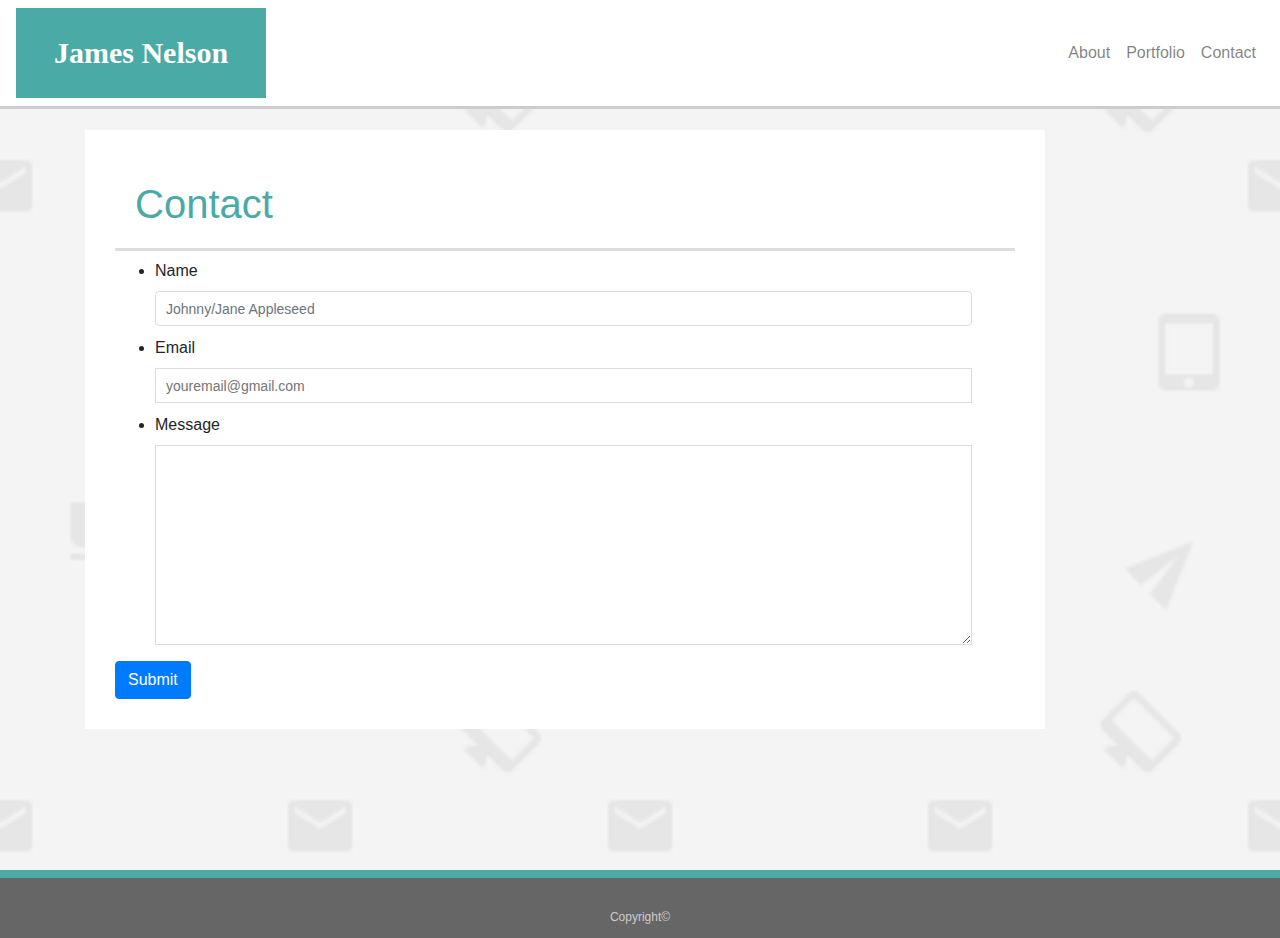
==== contact.html @ 21e5dec0 "readded contact.html" ====
<!DOCTYPE html>
<html lang="en">
  <head>
    <meta charset="UTF-8" />
    <meta name="viewport" content="width=device-width, initial-scale=1.0" />
    <meta http-equiv="X-UA-Compatible" content="ie=edge" />
    <title>Contact</title>
    <link rel="stylesheet" href="./assets/css/style.css" />
    <link
      rel="stylesheet"
      href="https://stackpath.bootstrapcdn.com/bootstrap/4.3.1/css/bootstrap.min.css"
    />
    <script src="https://code.jquery.com/jquery-3.3.1.slim.min.js"></script>
    <script src="https://stackpath.bootstrapcdn.com/bootstrap/4.3.1/js/bootstrap.min.js"></script>
  </head>

  <body class="main-body">
    <!--Header Start-->
    <header id="main-header">
      <div class="menu-bar">
        <nav class="navbar navbar-expand-lg navbar-light">
          <a href="index.html" id="topbox">James Nelson</a>
          <button
            class="navbar-toggler"
            type="button"
            data-toggle="collapse"
            data-target="#navbarNav"
            aria-controls="navbarNav"
            aria-expanded="false"
            aria-label="Toggle navigation"
          >
            <span class="navbar-toggler-icon"></span>
          </button>
          <div class="collapse navbar-collapse" id="navbarNav">
            <ul class="navbar-nav ml-auto">
              <li class="nav-item">
                <a class="nav-link" href="index.html">About</a>
              </li>
              <li class="nav-item">
                <a class="nav-link" href="portfolio.html">Portfolio</a>
              </li>
              <li class="nav-item">
                <a class="nav-link" href="contact.html">Contact</a>
              </li>
            </ul>
          </div>
        </nav>
      </div>
    </header>
    <!--Header End-->

    <!--Content Start-->
    <div id="main" class="container">
      <section class="main-section">
        <h1>Contact</h1>

        <form id="contact-form">
          <ul>
            <li>
              <label for="name">Name</label>
              <input
                type="email"
                class="form-control"
                id="name"
                placeholder="Johnny/Jane Appleseed"
                required="required"
              />
            </li>

            <li>
              <label for="email">Email</label>
              <input
                type="email"
                id="email"
                name="email"
                placeholder="youremail@gmail.com"
                required="required"
              />
            </li>

            <li>
              <label for="message">Message</label>
              <textarea
                id="message"
                name="message"
                required="required"
              ></textarea>
            </li>
          </ul>
          <button type="submit" class="btn btn-primary">Submit</button>
        </form>
      </section>
    </div>
    <!--Content End-->

    <!--Footer Start-->
    <footer class="footer">
      <div class="cont">
        <p>Copyright&copy;</p>
      </div>
    </footer>
    <!--Footer End-->
  </body>
</html>
---- assets/css/style.css ----
* {
  box-sizing: border-box;
}

body {
  font-family: Arial, "Helvetica Neue", Helvetica, sans-serif;
  font-size: 18px;
  line-height: 34px;
  color: #777777;
  height: 100%;
  background: url("../images/bg.png");
  background-repeat: no-repeat;
  background-size: 100%;
}


footer {
  padding: 30px 0;
  clear: both;
  font-size: 12px;
  color: #ffffff;
  color: #cccccc;
  text-align: center;
  background: #666666;
  border-top: 8px solid #4aaaa5;
  height: 10px;
  margin-top: 40px;
 
}

#topbox {
  float: left;
  width: 250px;
  height: 90px;
  font-family: Georgia, Times, "Times New Roman", serif;
  font-size: 30px;
  font-weight: 700;
  line-height: 90px;
  color: #ffffff;
  text-align: center;
  text-decoration: none;
  background: #4aaaa5;
}

#main-container {
  padding-top: 130px;
  min-height: calc(100vh - 70px);
}

#main-header {
  position: fixed;
  z-index: 99;
  width: 100%;
  margin: 0 0 30px;
  overflow: auto;
  color: #ffffff;
  background: #ffffff;
  border-bottom: 3px solid #cccccc;
}

.navbar-nav {
  text-align: right;
}
.menu-bar .nav-toggler {
  padding-right: 0;
  outline: none;
  border: none;
}

#main {
  padding-top: 130px;
  min-height: calc(100vh - 70px);
}

.main-section {
  background: #ffffff;
  float: left;
  width: 100%;
  max-width: 960px;
  padding: 30px;
  margin: 0 0 40px;
}

.container {
  width: 100%;
  max-width: 960px;
  margin: 0 auto;
  clear: both;
}

#contact-form li {
  margin-bottom: 10px;
}

#contact-from ul {
  margin-bottom: 30px;
}

label,
input[type="text"],
input[type="email"],
textarea {
  display: block;
  width: 95%;
}

input[type="text"],
input[type="email"],
textarea {
  height: 35px;
  padding: 0 10px;
  font-size: 14px;
  border: 1px solid #dddddd;
}

textarea {
  height: 200px;
}

input[type="submit"] {
  padding: 5px 30px;
  font-size: 18px;
  color: #ffffff;
  cursor: pointer;
  background: #4aaaa5;
  border: 0 none;
}

img {
  float: left;
  width: auto;
  height: 150px;
  margin-top: 5px;
  margin-right: none;
}

h1 {
  padding: 20px;
  font-size: 30px;
  line-height: 50px;
  border-bottom: 3px solid #dddddd;
  color: #4aaaa5;
}

h3 {
  padding-bottom: 20px;
  margin-bottom: 15px;
  line-height: 22px;
  border-bottom: 2px solid #eeeeee;
}

.tile {
  position: relative;
  float: left;
  width: 300px;
  height: 170px;
  margin: 20px 0 25px;
  overflow: auto;
}

.tile:nth-child(even) {
  margin-right: 40px;
}

.tile img {
  width: 300px;
  height: 160px;
  border: 0 none;
}

.tile h3 {
  position: absolute;
  bottom: 20px;
  width: 77.5%;
  padding: 15px;
  margin-bottom: 0;
  font-weight: 300;
  line-height: 30px;
  color: #ffffff;
  text-align: center;
  background: #4aaaa5;
  border-bottom: 0;
}

#imgdiv  {
  margin-left: 20px;
}

.firsttext {
 padding-top: 30px; 
}
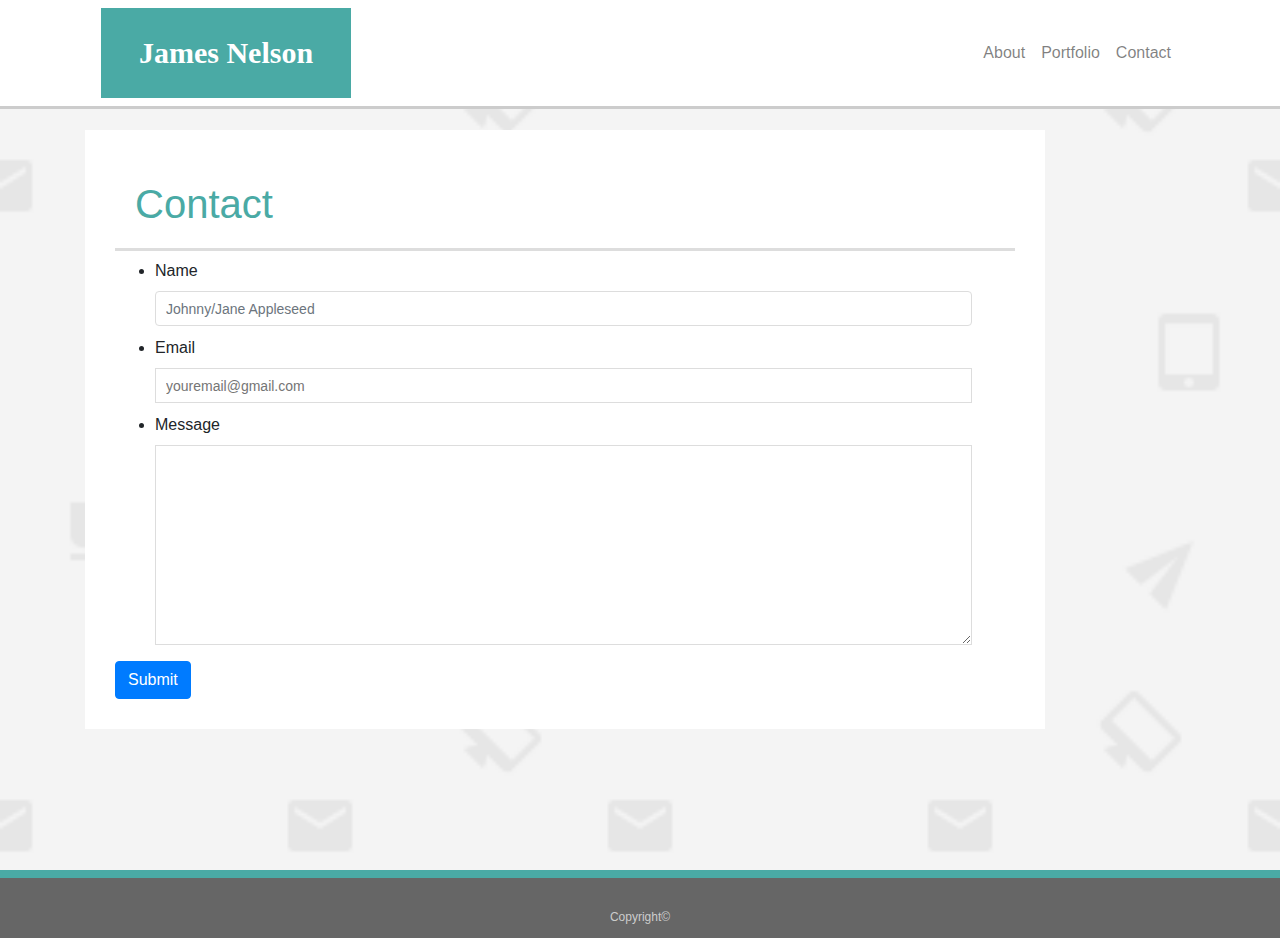
==== commit 45cf02d3: "navbar adjustments" ====
--- a/contact.html
+++ b/contact.html
@@ -17,7 +17,7 @@
   <body class="main-body">
     <!--Header Start-->
     <header id="main-header">
-      <div class="menu-bar">
+      <div class="menu-bar container">
         <nav class="navbar navbar-expand-lg navbar-light">
           <a href="index.html" id="topbox">James Nelson</a>
           <button
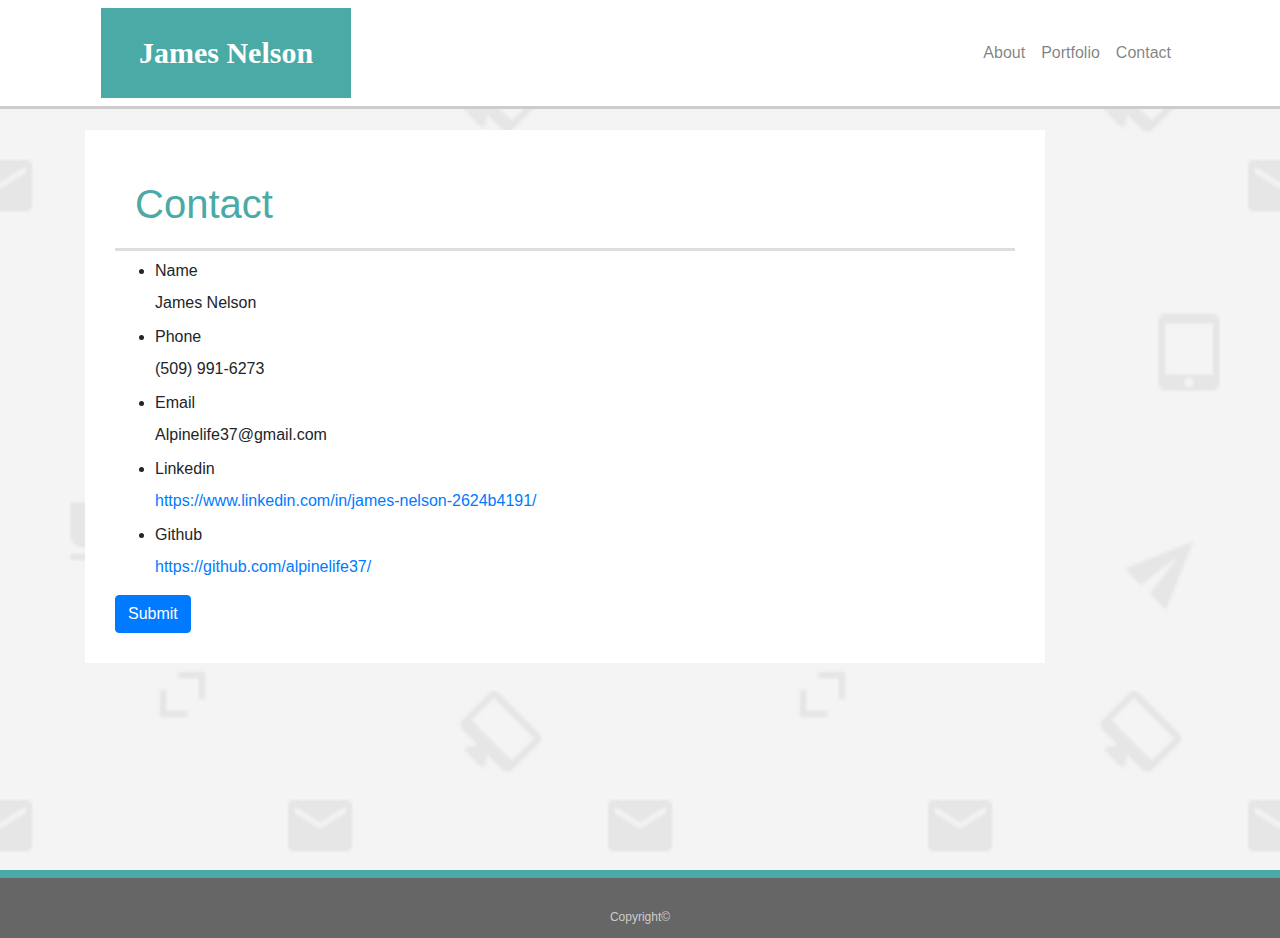
==== commit ac155c69: "added contact info to contact html" ====
--- a/contact.html
+++ b/contact.html
@@ -58,33 +58,30 @@
           <ul>
             <li>
               <label for="name">Name</label>
-              <input
-                type="email"
-                class="form-control"
-                id="name"
-                placeholder="Johnny/Jane Appleseed"
-                required="required"
-              />
+              <div>James Nelson</div>
+            </li>
+
+            <li>
+              <label for="email">Phone</label>
+              <div>(509) 991-6273</div>
             </li>
 
             <li>
               <label for="email">Email</label>
-              <input
-                type="email"
-                id="email"
-                name="email"
-                placeholder="youremail@gmail.com"
-                required="required"
-              />
+              <div>Alpinelife37@gmail.com</div>
             </li>
 
             <li>
-              <label for="message">Message</label>
-              <textarea
-                id="message"
-                name="message"
-                required="required"
-              ></textarea>
+              <label for="message">Linkedin</label>
+              <a href="https://www.linkedin.com/in/james-nelson-2624b4191/"
+                >https://www.linkedin.com/in/james-nelson-2624b4191/</a
+              >
+            </li>
+            <li>
+              <label for="message">Github</label>
+              <a href="https://github.com/alpinelife37/"
+                >https://github.com/alpinelife37/</a
+              >
             </li>
           </ul>
           <button type="submit" class="btn btn-primary">Submit</button>
--- a/assets/css/style.css
+++ b/assets/css/style.css
@@ -25,7 +25,7 @@
   border-top: 8px solid #4aaaa5;
   height: 10px;
   margin-top: 40px;
- 
+
 }
 
 #topbox {
@@ -131,7 +131,7 @@
   width: auto;
   height: 150px;
   margin-top: 5px;
-  margin-right: none;
+
 }
 
 h1 {
@@ -182,10 +182,10 @@
   border-bottom: 0;
 }
 
-#imgdiv  {
+#imgdiv {
   margin-left: 20px;
 }
 
 .firsttext {
- padding-top: 30px; 
-}+  padding-top: 30px;
+}
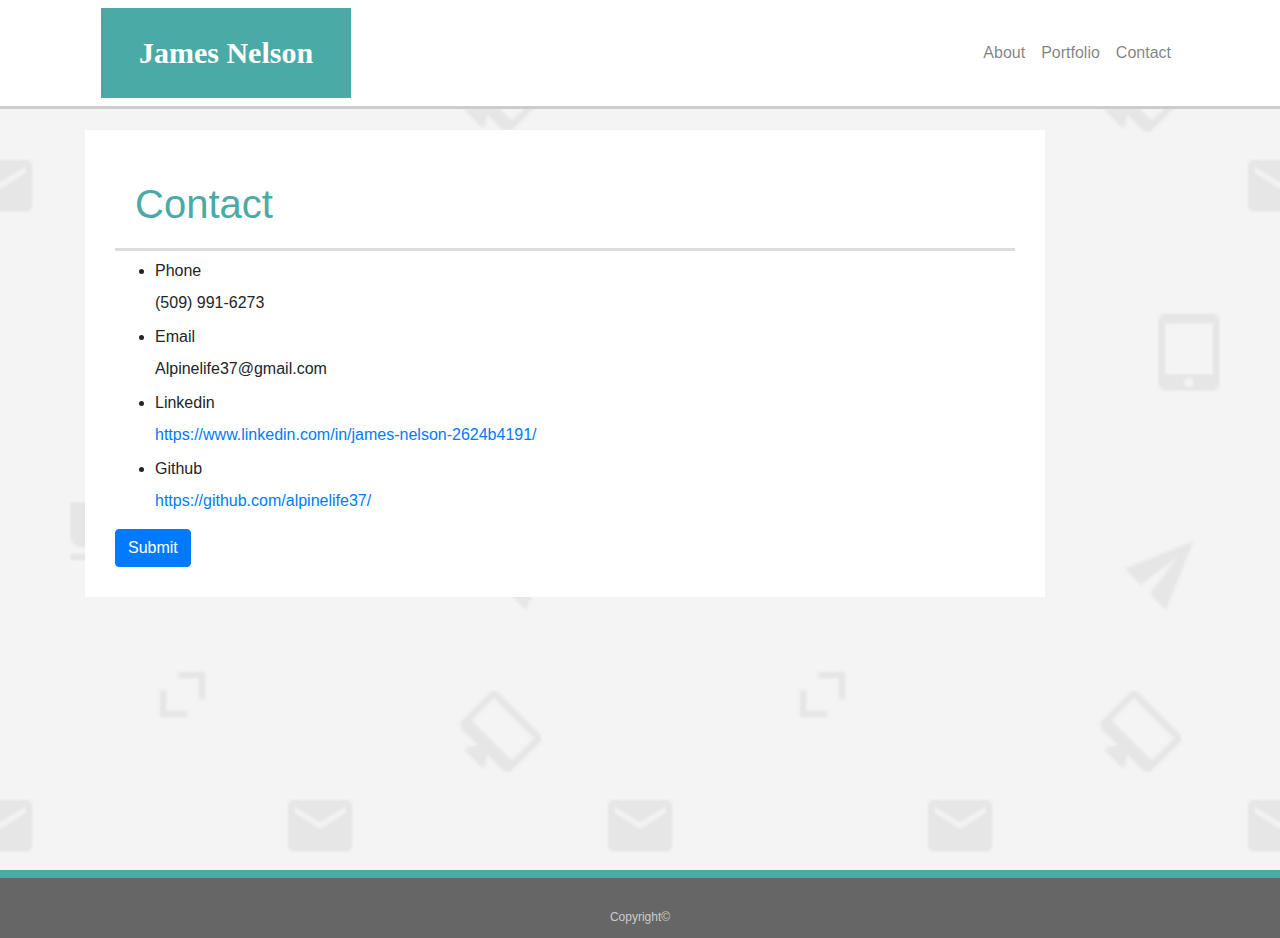
==== commit 9cbecbca: "removed name from contact html" ====
--- a/contact.html
+++ b/contact.html
@@ -57,11 +57,6 @@
         <form id="contact-form">
           <ul>
             <li>
-              <label for="name">Name</label>
-              <div>James Nelson</div>
-            </li>
-
-            <li>
               <label for="email">Phone</label>
               <div>(509) 991-6273</div>
             </li>
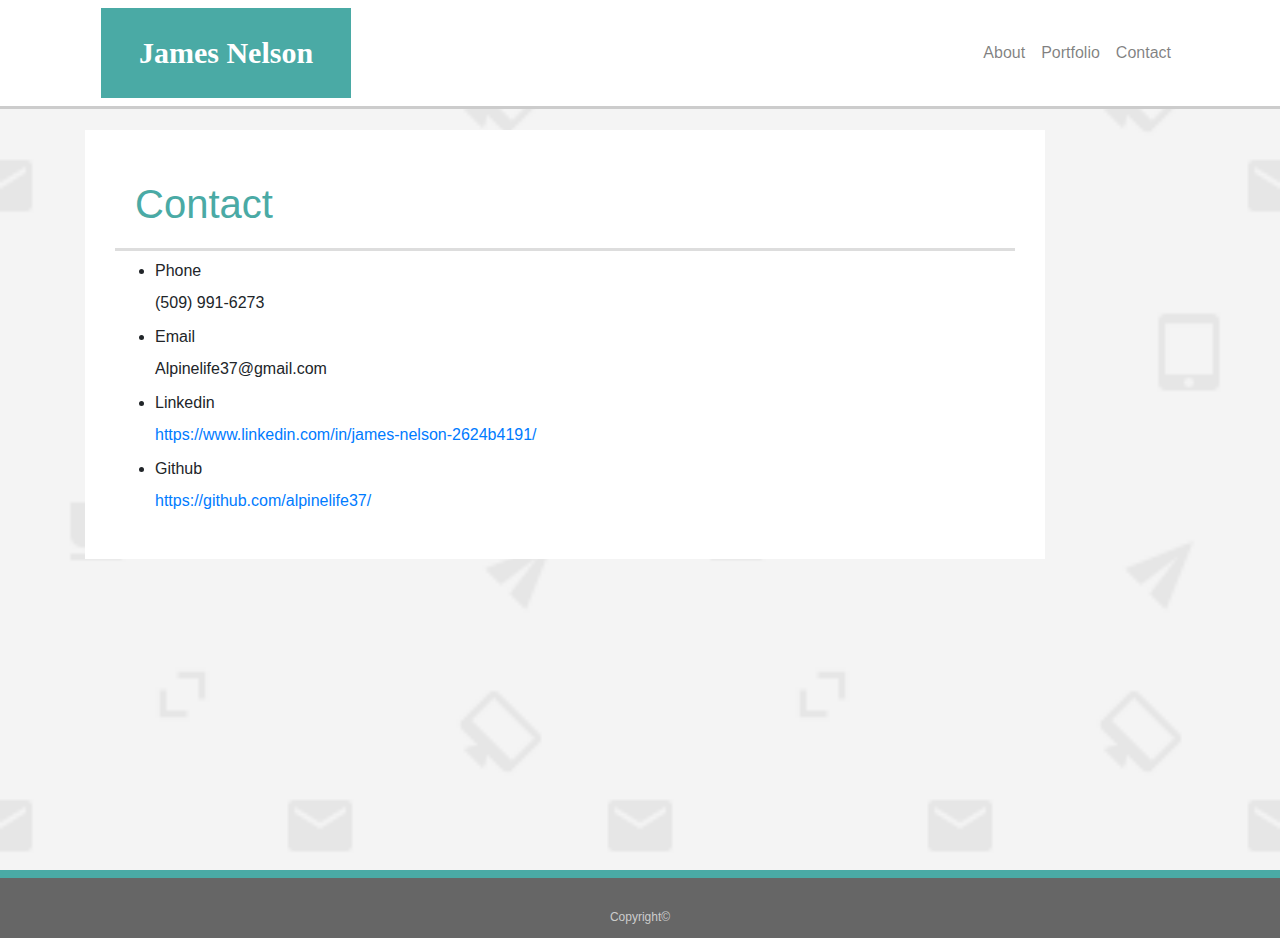
==== commit 5072ff70: "removed submit button on contact page" ====
--- a/contact.html
+++ b/contact.html
@@ -79,7 +79,6 @@
               >
             </li>
           </ul>
-          <button type="submit" class="btn btn-primary">Submit</button>
         </form>
       </section>
     </div>
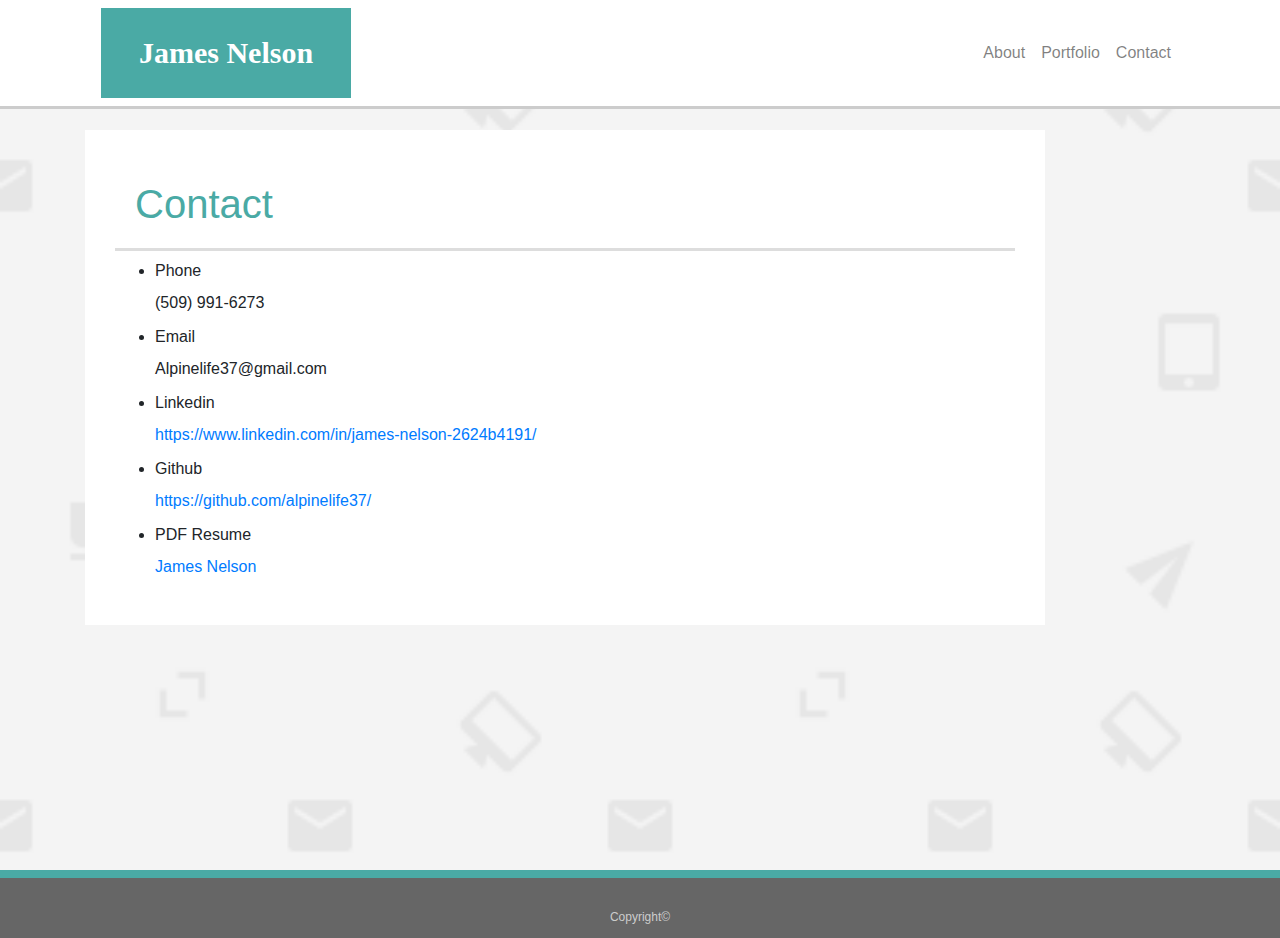
==== commit 4e6f0405: "add .pdf resume" ====
--- a/contact.html
+++ b/contact.html
@@ -78,6 +78,11 @@
                 >https://github.com/alpinelife37/</a
               >
             </li>
+
+            <li>
+              <label for="message">PDF Resume</label>
+              <a href="https://github.com/alpinelife37/">James Nelson</a>
+            </li>
           </ul>
         </form>
       </section>
